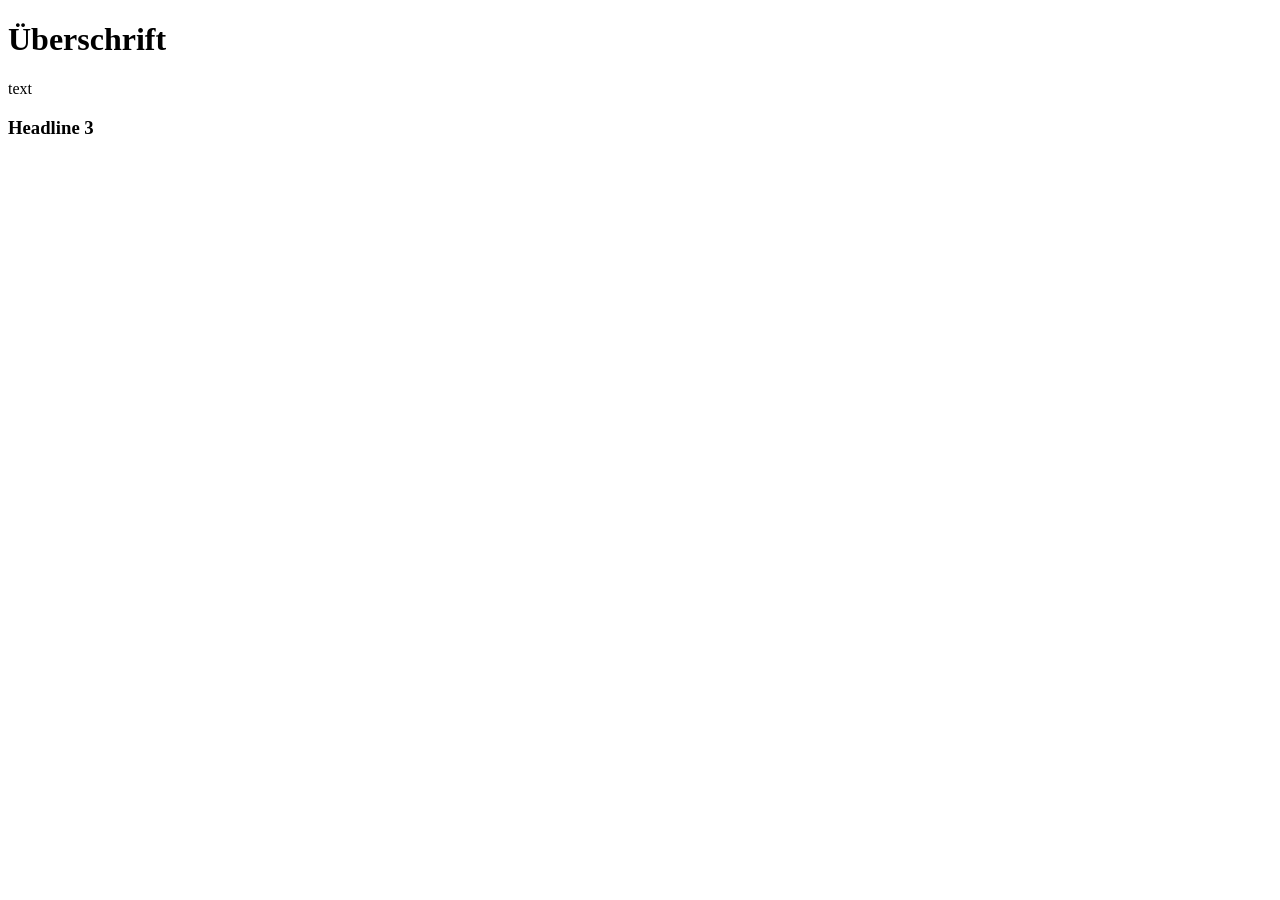
==== test.htm @ 680df119 "Added Headline 3" ====
<!DOCTYPE html>
<html lang="en">
<head>
    <meta charset="UTF-8">
    <meta name="viewport" content="width=device-width, initial-scale=1.0">
    <title>Document</title>
</head>
<body>
    <h1>Überschrift</h1>
    <span>text</span>
    <h3>Headline 3</h3>
</body>
</html>
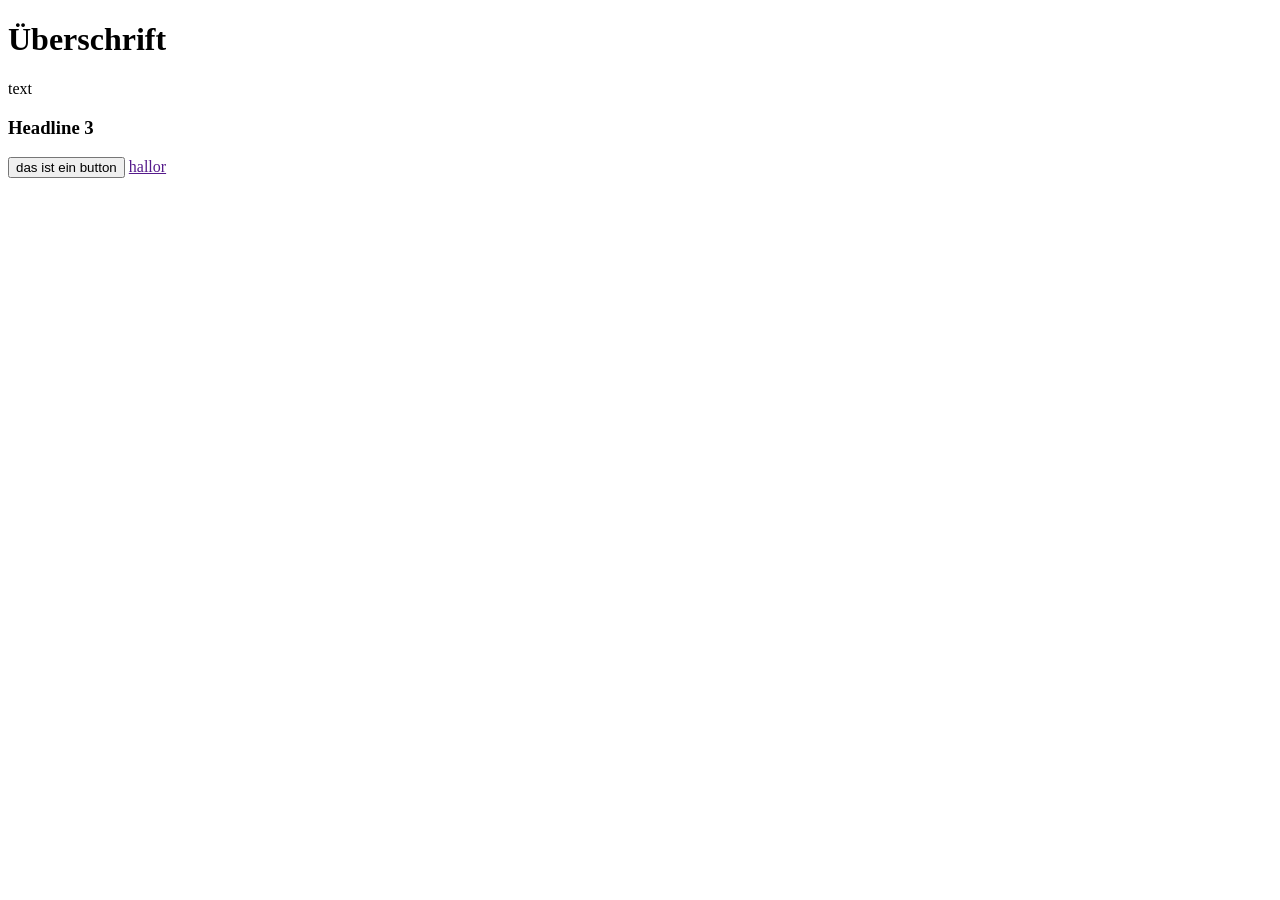
==== commit 54a1b7e6: "added link" ====
--- a/test.htm
+++ b/test.htm
@@ -4,10 +4,13 @@
     <meta charset="UTF-8">
     <meta name="viewport" content="width=device-width, initial-scale=1.0">
     <title>Document</title>
+    <link rel="stylesheet" href="node_modules/bootstrap/dist/css/bootstrap.min.css">
 </head>
 <body>
     <h1>Überschrift</h1>
     <span>text</span>
     <h3>Headline 3</h3>
+    <button class="btn btn-primary">das ist ein button</button>
+    <a href="">hallor</a>
 </body>
 </html>
